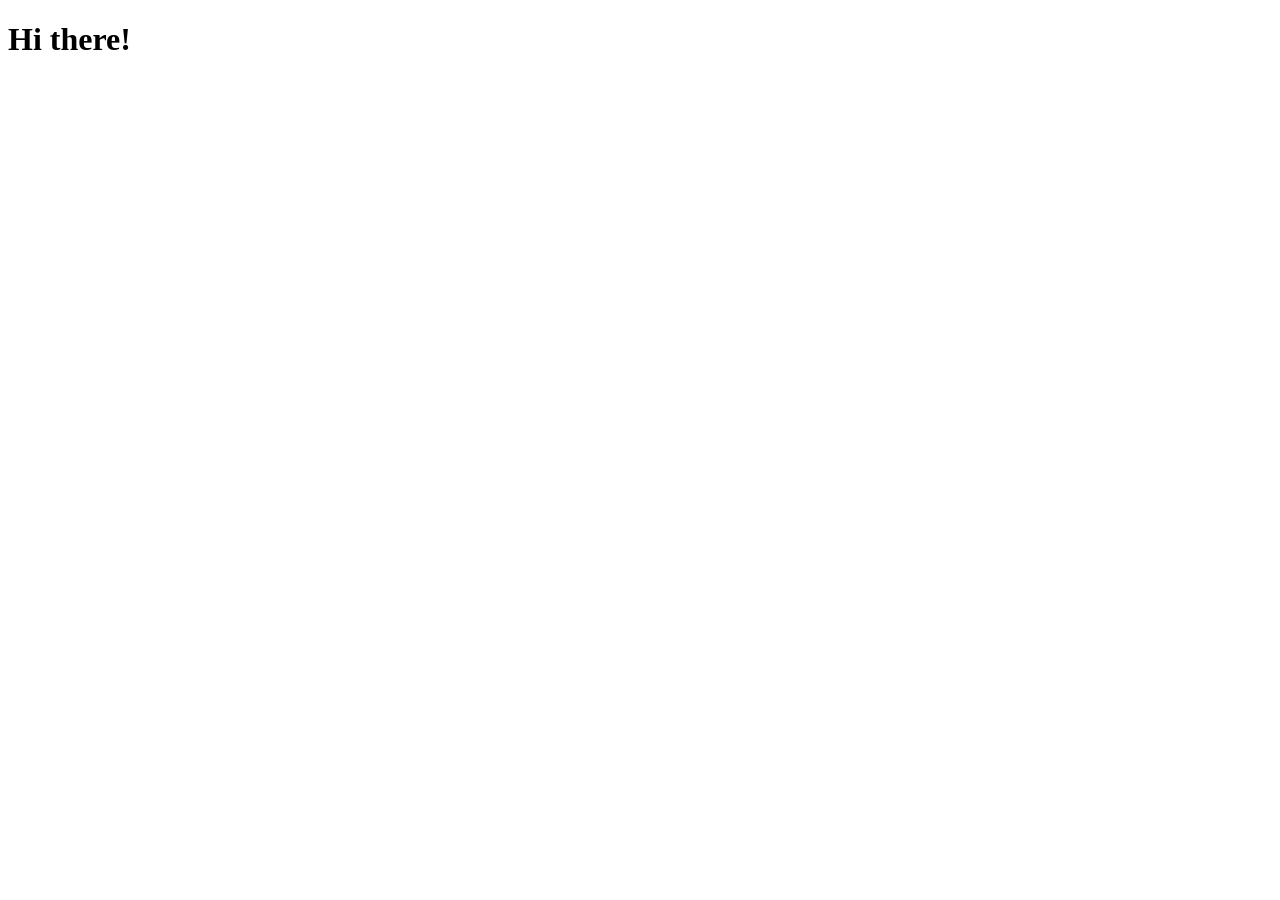
==== hi.html @ 7d1908b3 "add html" ====
<!DOCTYPE html>
<html lang="en">
<head>
    <meta charset="UTF-8">
    <meta name="viewport" content="width=device-width, initial-scale=1.0">
    <title>Document</title>
</head>
<body>
    <h1>Hi there!</h1>
</body>
</html>
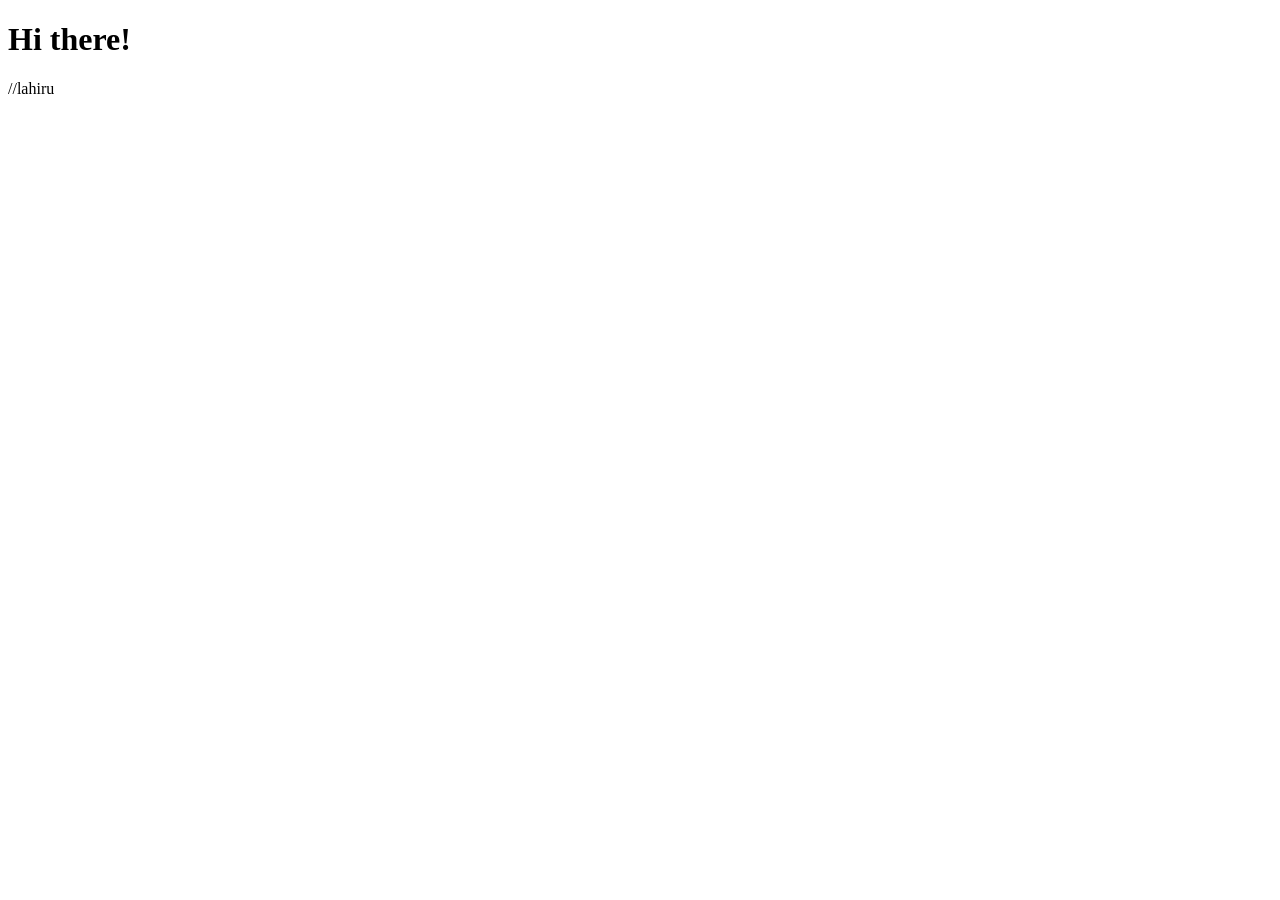
==== commit 15c5e7b8: "add name as comment" ====
--- a/hi.html
+++ b/hi.html
@@ -8,4 +8,7 @@
 <body>
     <h1>Hi there!</h1>
 </body>
-</html>+</html>
+
+
+//lahiru
